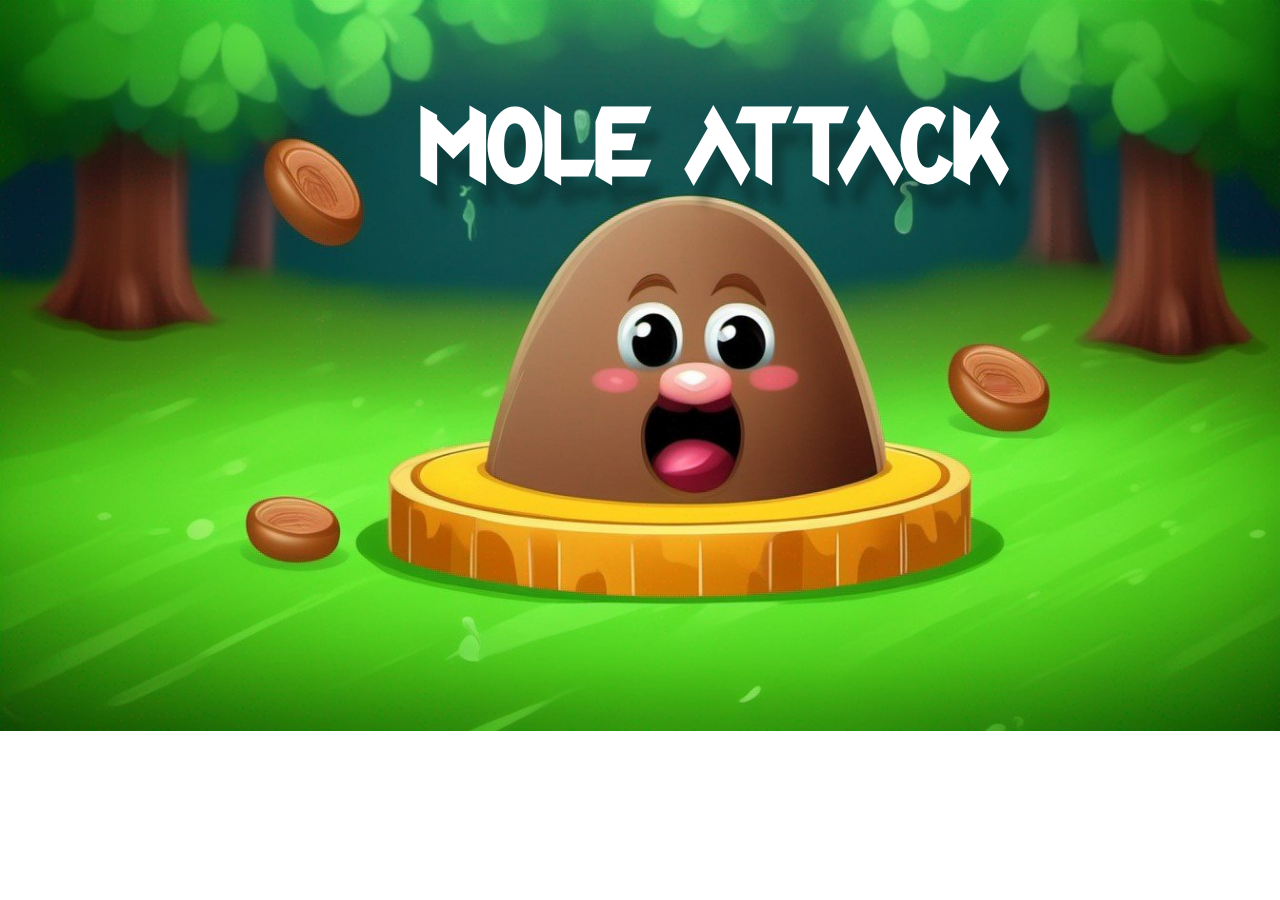
==== index.html @ c9e3c453 "Game" ====
<!DOCTYPE html>
<html lang="en">
<head>
    <meta charset="UTF-8">
    <meta name="viewport" content="width=device-width, initial-scale=1.0">
    <title>Mole Attack</title>
    <link rel="stylesheet" href="style.css">
</head>
<body>
    <!-- logo  -->
    <div >
        <h1 id="logo">Mole Attack</h1>
       <!-- <img src="assests\logo__.png" alt="" id="logo"> -->
    </div>

    <!-- play button  -->
    <div >
        <button class="flex playBtn">
            <img src="./assests/Play.png" alt="play" id="play-img">
            <p id="play-button">Play Now</p>
        </button>
    </div>
    <script src="app.js"></script>
</body>
</html>
---- style.css ----
@import url('https://fonts.googleapis.com/css2?family=Kavoon&display=swap');

@font-face {
    font-family: 'Realtime Gamer - Personal Use Regular';
    font-style: normal;
    font-weight: normal;
    src: local('Realtime Gamer - Personal Use Regular'), url('./assests/RealtimeGamerPersonalUse-ZVL38.woff') format('woff');
    }

*{
    margin: 0;
    padding: 0;
    box-sizing: border-box;
}

body{
    width: 100vw;
    background-image: url("./assests/Homepage-bg.jpg");
    background-size: 100% ;
    background-repeat: no-repeat;
}

/*logo  */
#logo{
color: #FFF;
  font-size: 94px;
  font-family: 'Realtime Gamer - Personal Use Regular';
  margin: 5% 0 0 33%;
  text-shadow: 11px 24px 10px rgba(0, 0, 0, 0.25);
}

/* button  */
.flex{
    display: flex;
    justify-content: space-between;
}

button{
    background: transparent;
    border: none;
    width: 260px;
    position: absolute;
    top: 85%;
    right:3%;
}


/* play image  */

#play-img{
    width: 44px;
    height: 44px;
    margin-top: 5px;
}

/* play now text  */
#play-button{
    font-size: 44px;
    color: #FFF;
    font-family: 'Kavoon', serif;
}
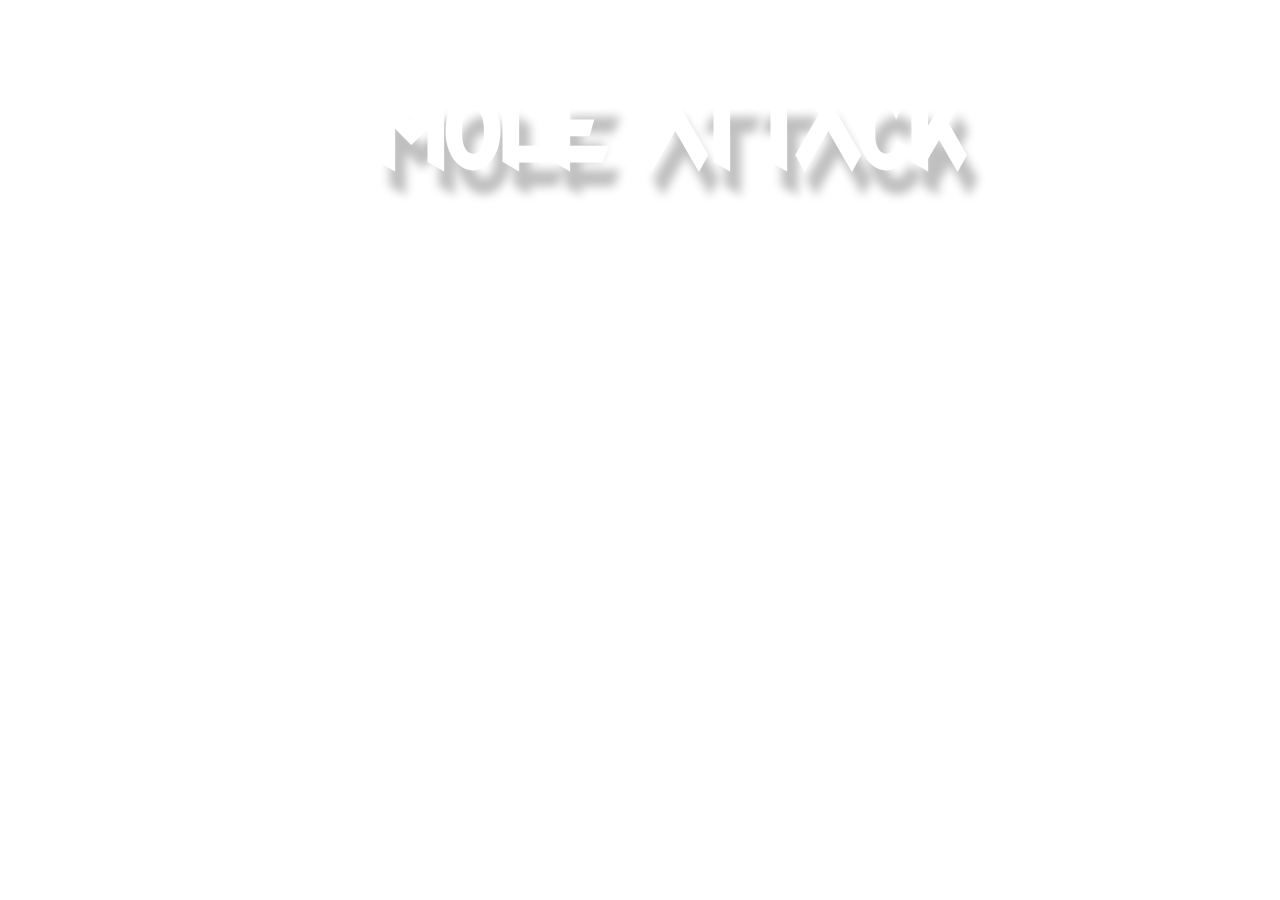
==== commit e0069b97: "Game" ====
--- a/index.html
+++ b/index.html
@@ -2,6 +2,7 @@
 <html lang="en">
 <head>
     <meta charset="UTF-8">
+    <link rel="shortcut icon" href="./assests/M logo.png" type="image/x-icon">
     <meta name="viewport" content="width=device-width, initial-scale=1.0">
     <title>Mole Attack</title>
     <link rel="stylesheet" href="style.css">
--- a/style.css
+++ b/style.css
@@ -15,8 +15,8 @@
 
 body{
     width: 100vw;
-    background-image: url("./assests/Homepage-bg.jpg");
-    background-size: 100% ;
+    background-image: url("./assests/home-bg.png");
+    background-size: 100%;
     background-repeat: no-repeat;
 }
 
@@ -25,7 +25,9 @@
 color: #FFF;
   font-size: 94px;
   font-family: 'Realtime Gamer - Personal Use Regular';
-  margin: 5% 0 0 33%;
+  text-align: center;
+  margin-top: 50px;
+  margin-left: 70px;
   text-shadow: 11px 24px 10px rgba(0, 0, 0, 0.25);
 }
 
@@ -58,5 +60,78 @@
     font-size: 44px;
     color: #FFF;
     font-family: 'Kavoon', serif;
+    cursor: pointer;;
 }
    
+
+/* ------media query------ */
+
+/* for mobile  */
+@media all and (max-width:480px){
+
+ body{
+    background-image: url("./assests/homepage-bg\(mobile\).jpg");
+    background-size:100% 100vh;
+    background-repeat: no-repeat;
+    width: 100%;
+    height: 100vh;
+ }   
+
+/*logo  */
+#logo{
+  font-size: 45px;
+  width: 100%;
+  margin: 70px 0 0 5px;
+}
+    
+button{
+    width: 170px;
+    top: 85%;
+    right:3%;
+}
+
+/* play image  */
+
+#play-img{
+    width: 30px;
+    height: 30px;
+    margin-top: 5px;
+    
+}
+
+/* play now text  */
+#play-button{
+    font-size: 30px;
+}
+}
+
+
+/* for tablet */
+@media all and (min-width:480px) and (max-width:768px){
+    /*logo  */
+#logo{
+    font-size: 65px;
+    width: 100%;
+    margin: 60px 0 0 30px;
+  }
+
+  button{
+    width: 205px;
+    top: 85%;
+    right:3%;
+}
+
+/* play image  */
+
+#play-img{
+    width: 35px;
+    height: 35px;
+    margin: 5px 5px 0 0;
+    
+}
+
+/* play now text  */
+#play-button{
+    font-size: 35px;
+}
+}
